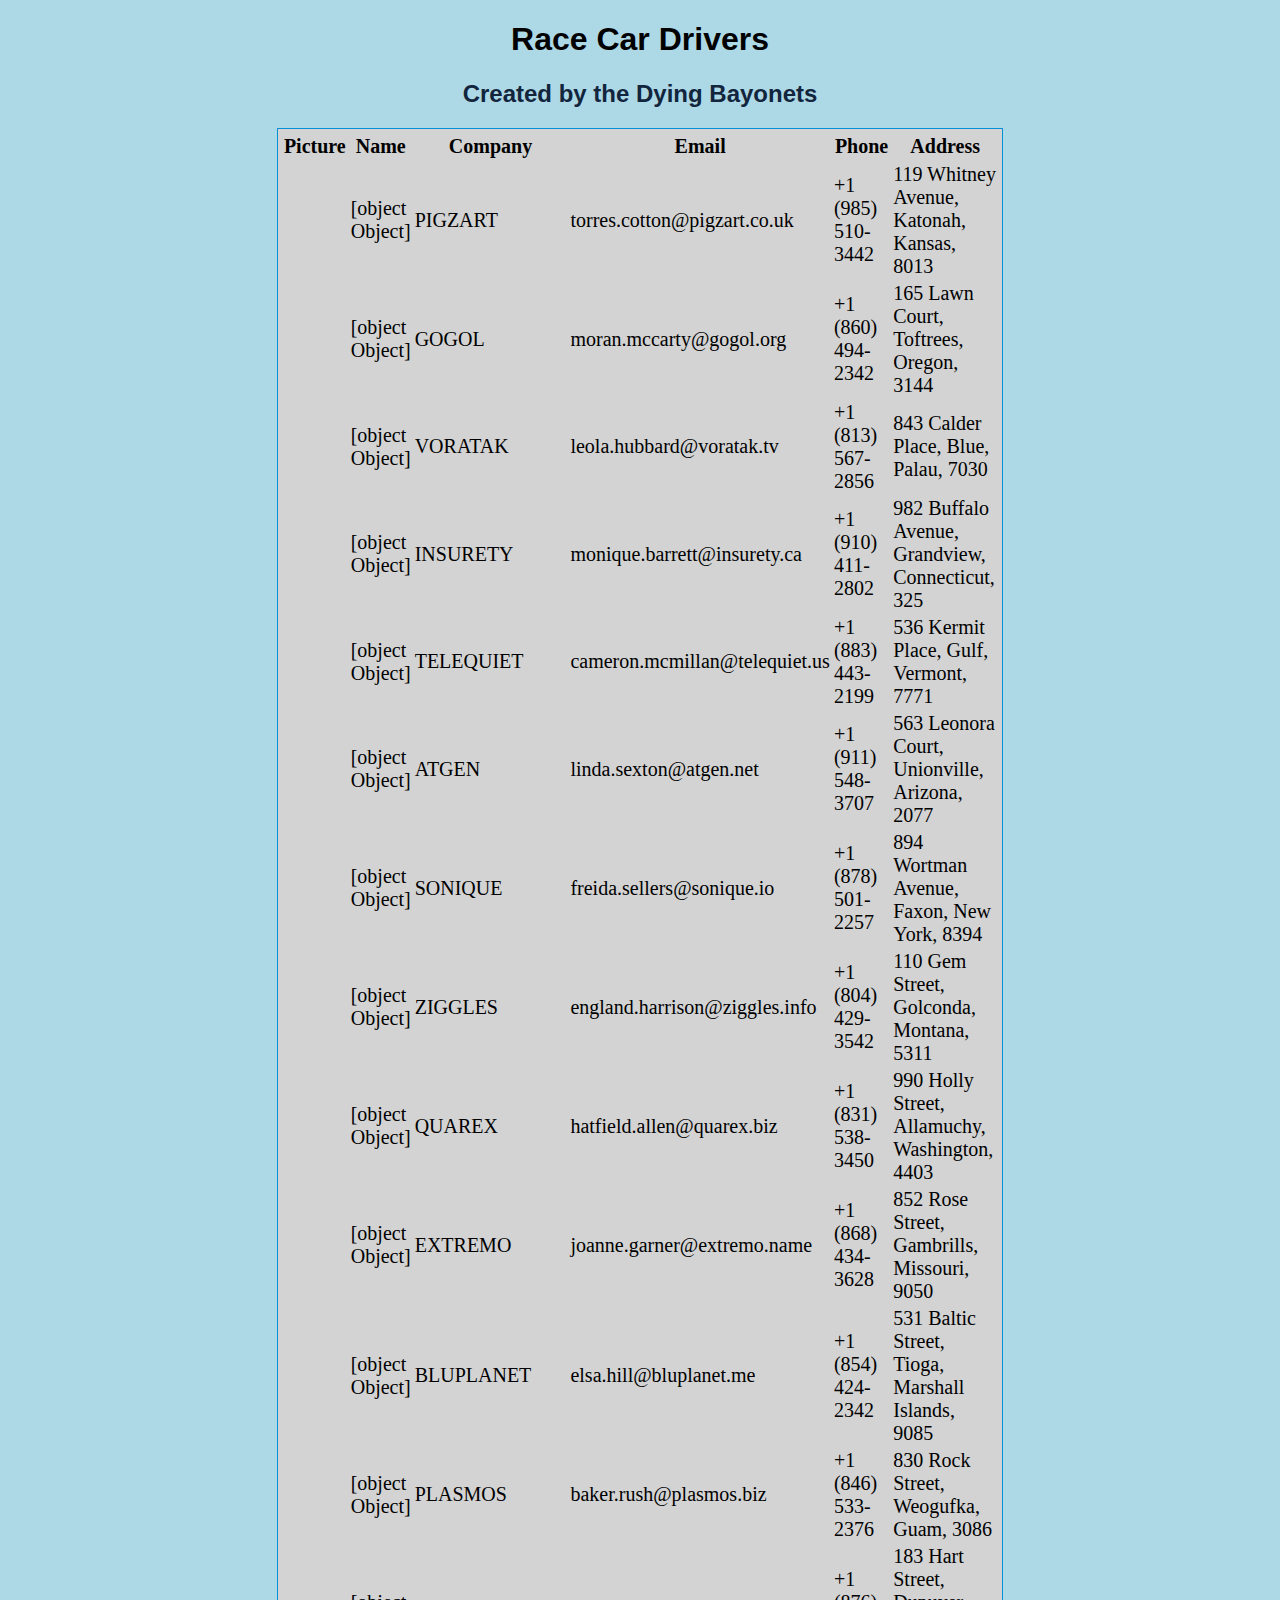
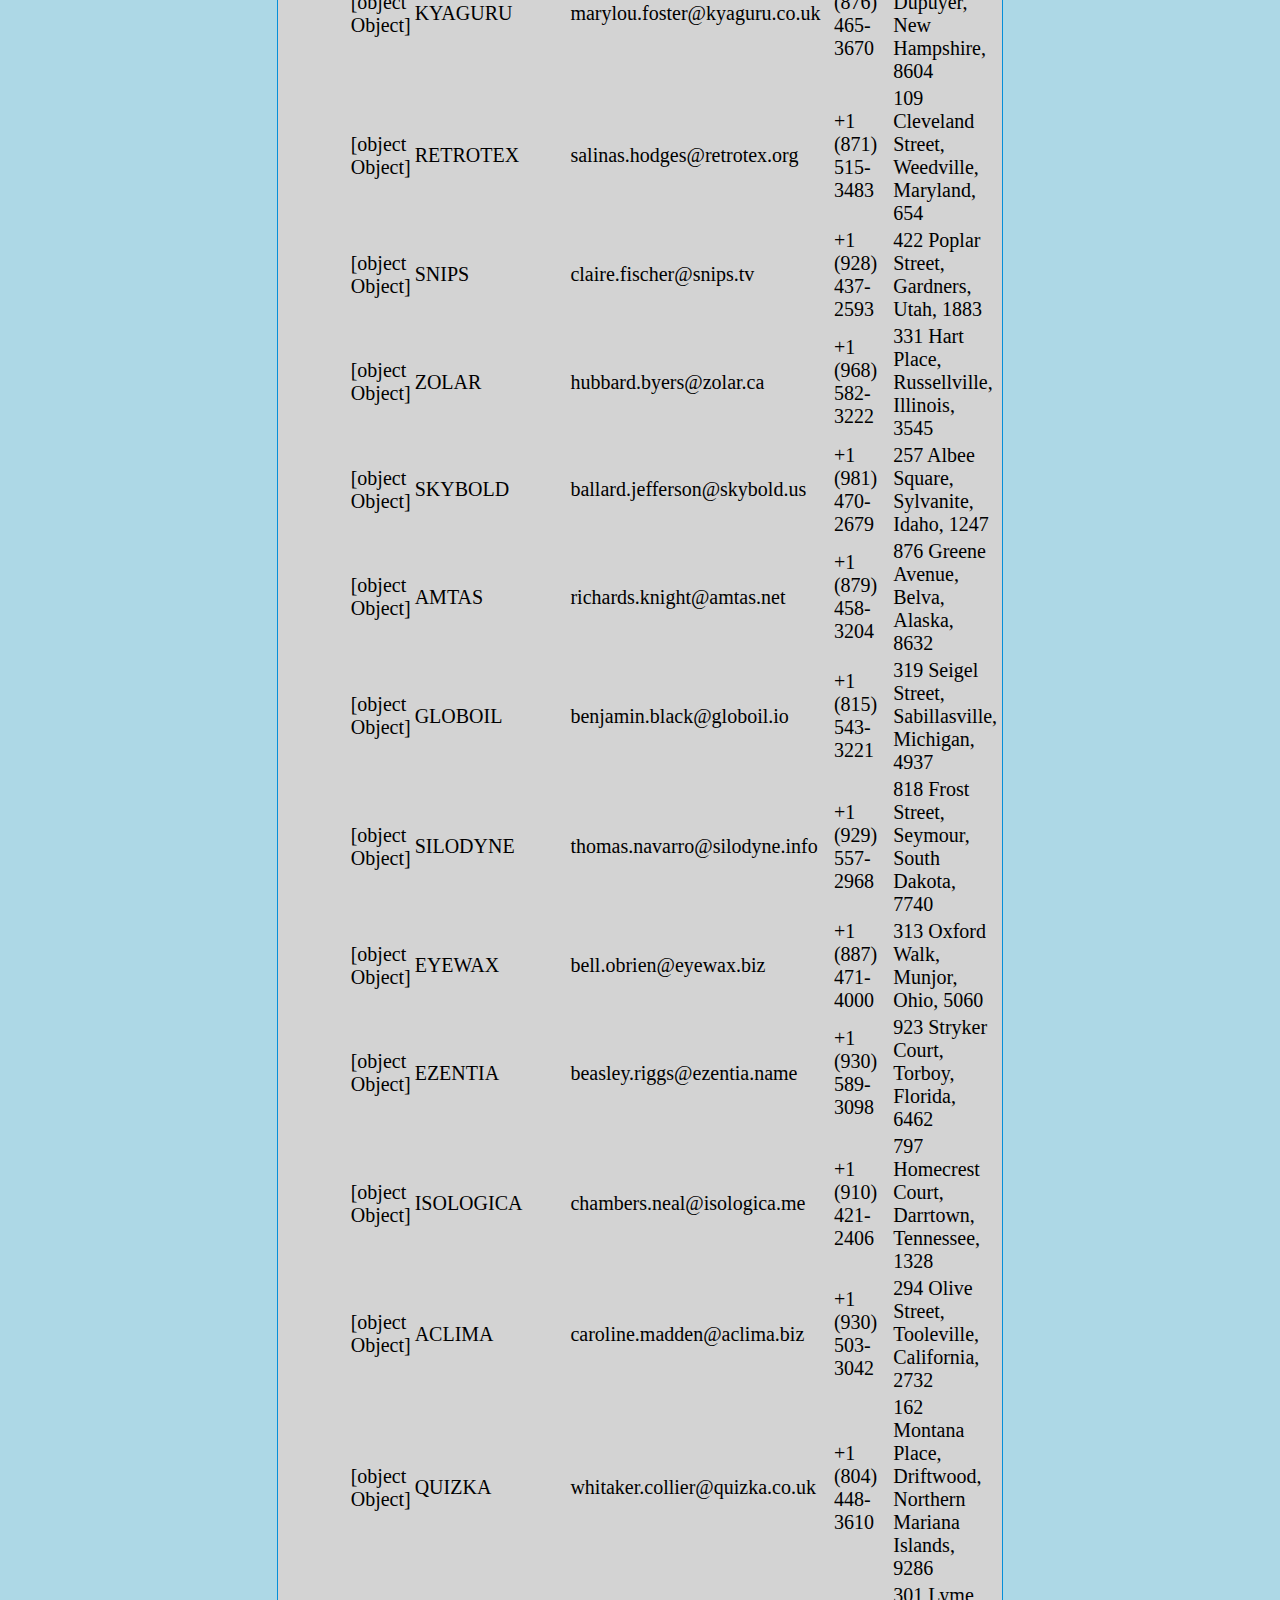
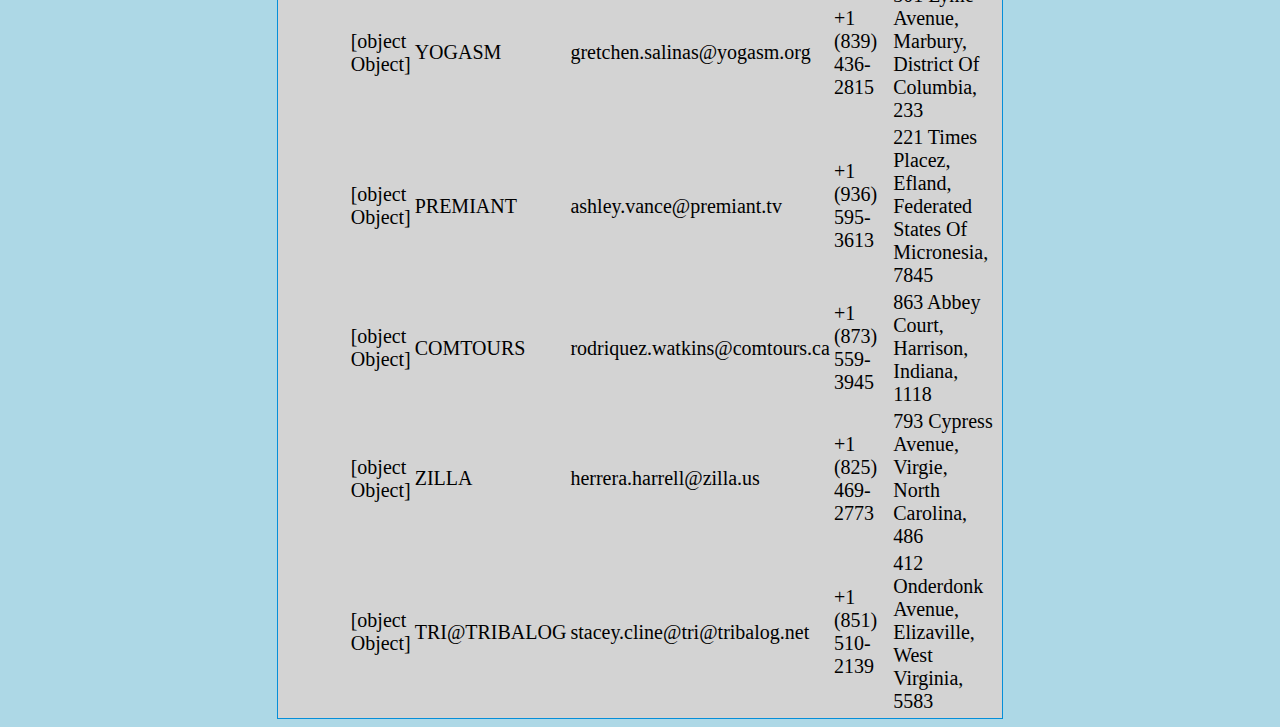
==== index.html @ 4b03d4c8 "Update index.html" ====
<!DOCTYPE html>
<head> 
 <link rel="stylesheet" href="style.css">
 <title>Driver's</title>
 </head>
 <body>
  <div id="hDiv">
    <h1 class="firstHeader">Race Car Drivers</h1>
<h2 class="secondHeader">Created by the Dying Bayonets</h2>
  </div>
    <table id="mainTable">
        <tr>
                <th class="firstH">Picture</th>
                <th class="secondH">Name</th>
                <th class="thirdH">Company</th>
                <th class="fourthH">Email</th>
                <th class="fifthH">Phone</th>
                <th class="sixthH">Address</th>   
        </tr>
    </table>
    <script src="main.js"></script>
 </body>
---- style.css ----
/* put CSS elements here*/
.firstHeader{
    text-emphasis-color: #640d14;
    font-family: 'Roboto', sans-serif;
    text-align: center;

}

.secondHeader{
    font-family: 'Roboto', sans-serif;
    color: #12253d;
    text-align: center;
}

#mainTable{
    width:30%;
    margin:auto;
    border:1px solid #058ed9;
    font-size:20px;
    padding: 2px;
    font-family: 'Oswald, sans-serif';
    background-color: lightgrey;
  
}

body{
    background-color: lightblue;
}

.firstH,.secondH,.thirdH,.fourthH,.fifthH,.sixthH{
border: 5px;
margin: auto;
padding: 2px;
}
#hDiv{
   margin:auto;
}
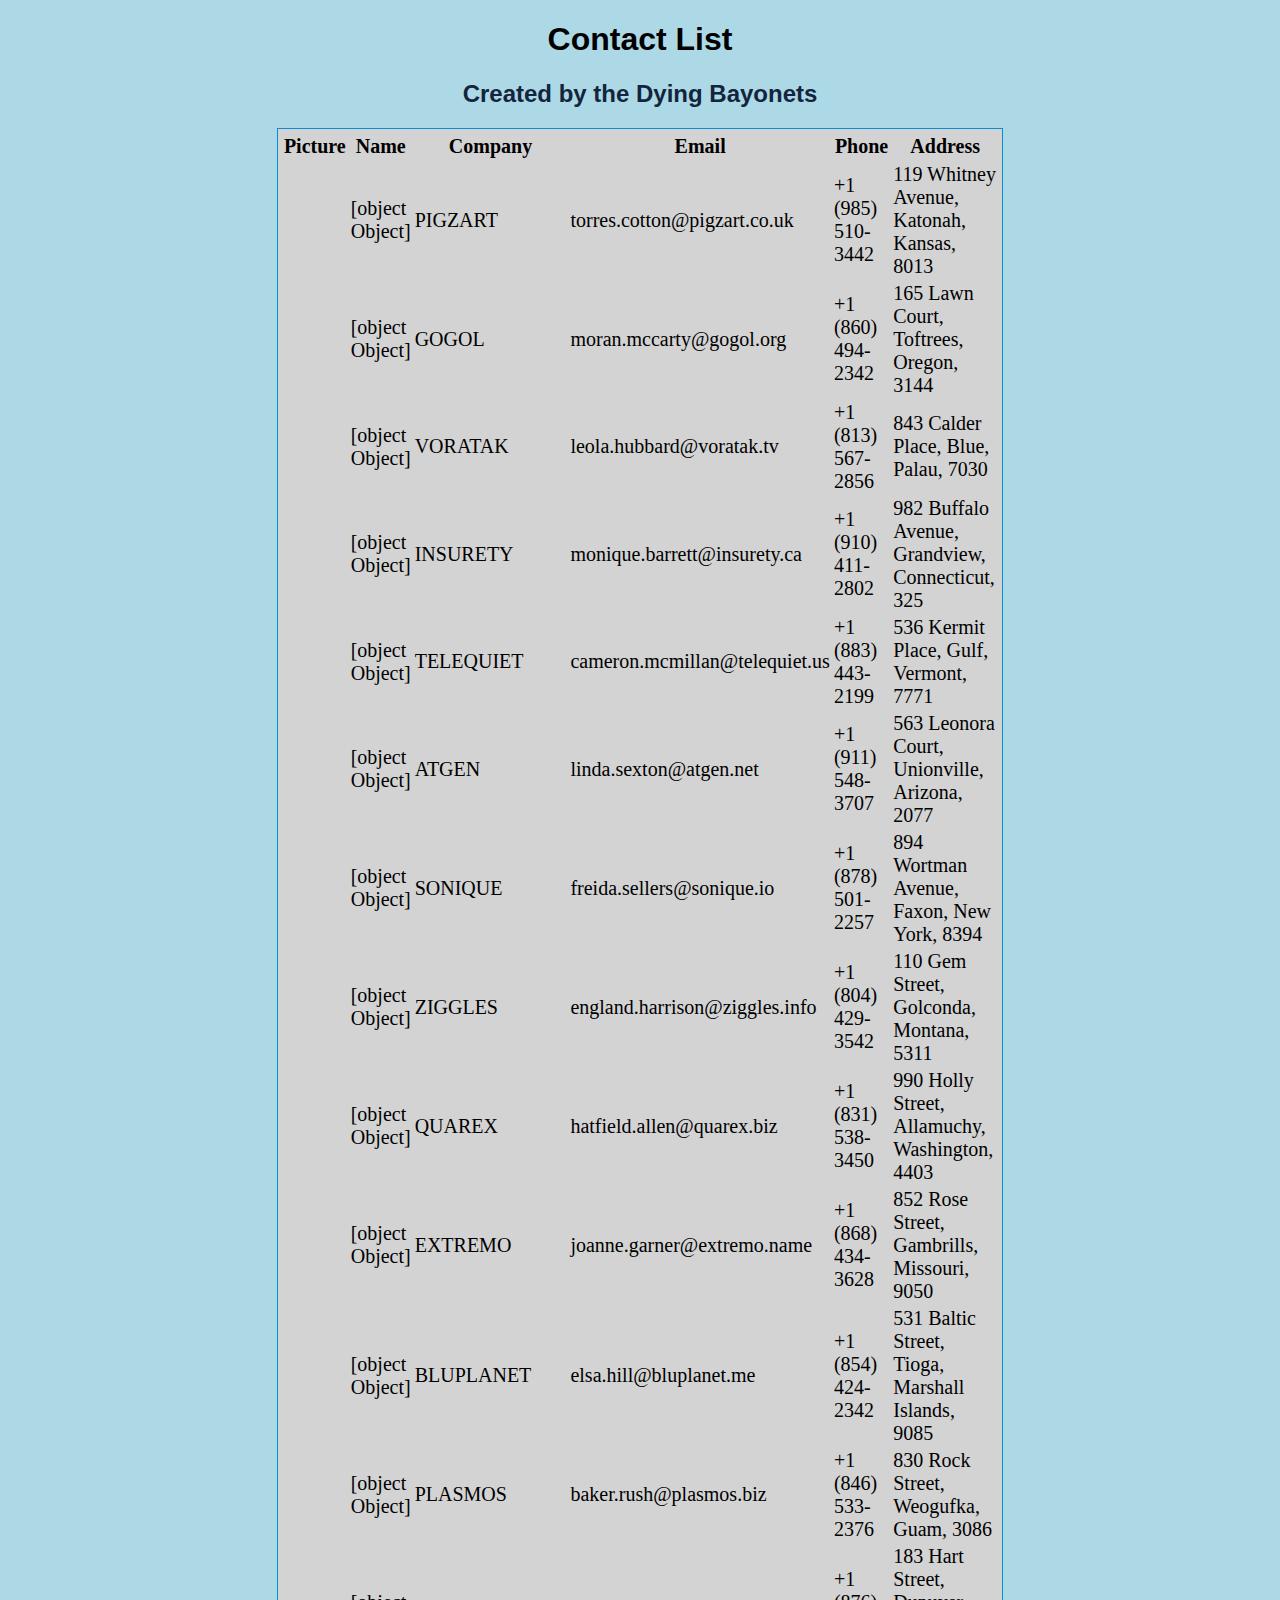
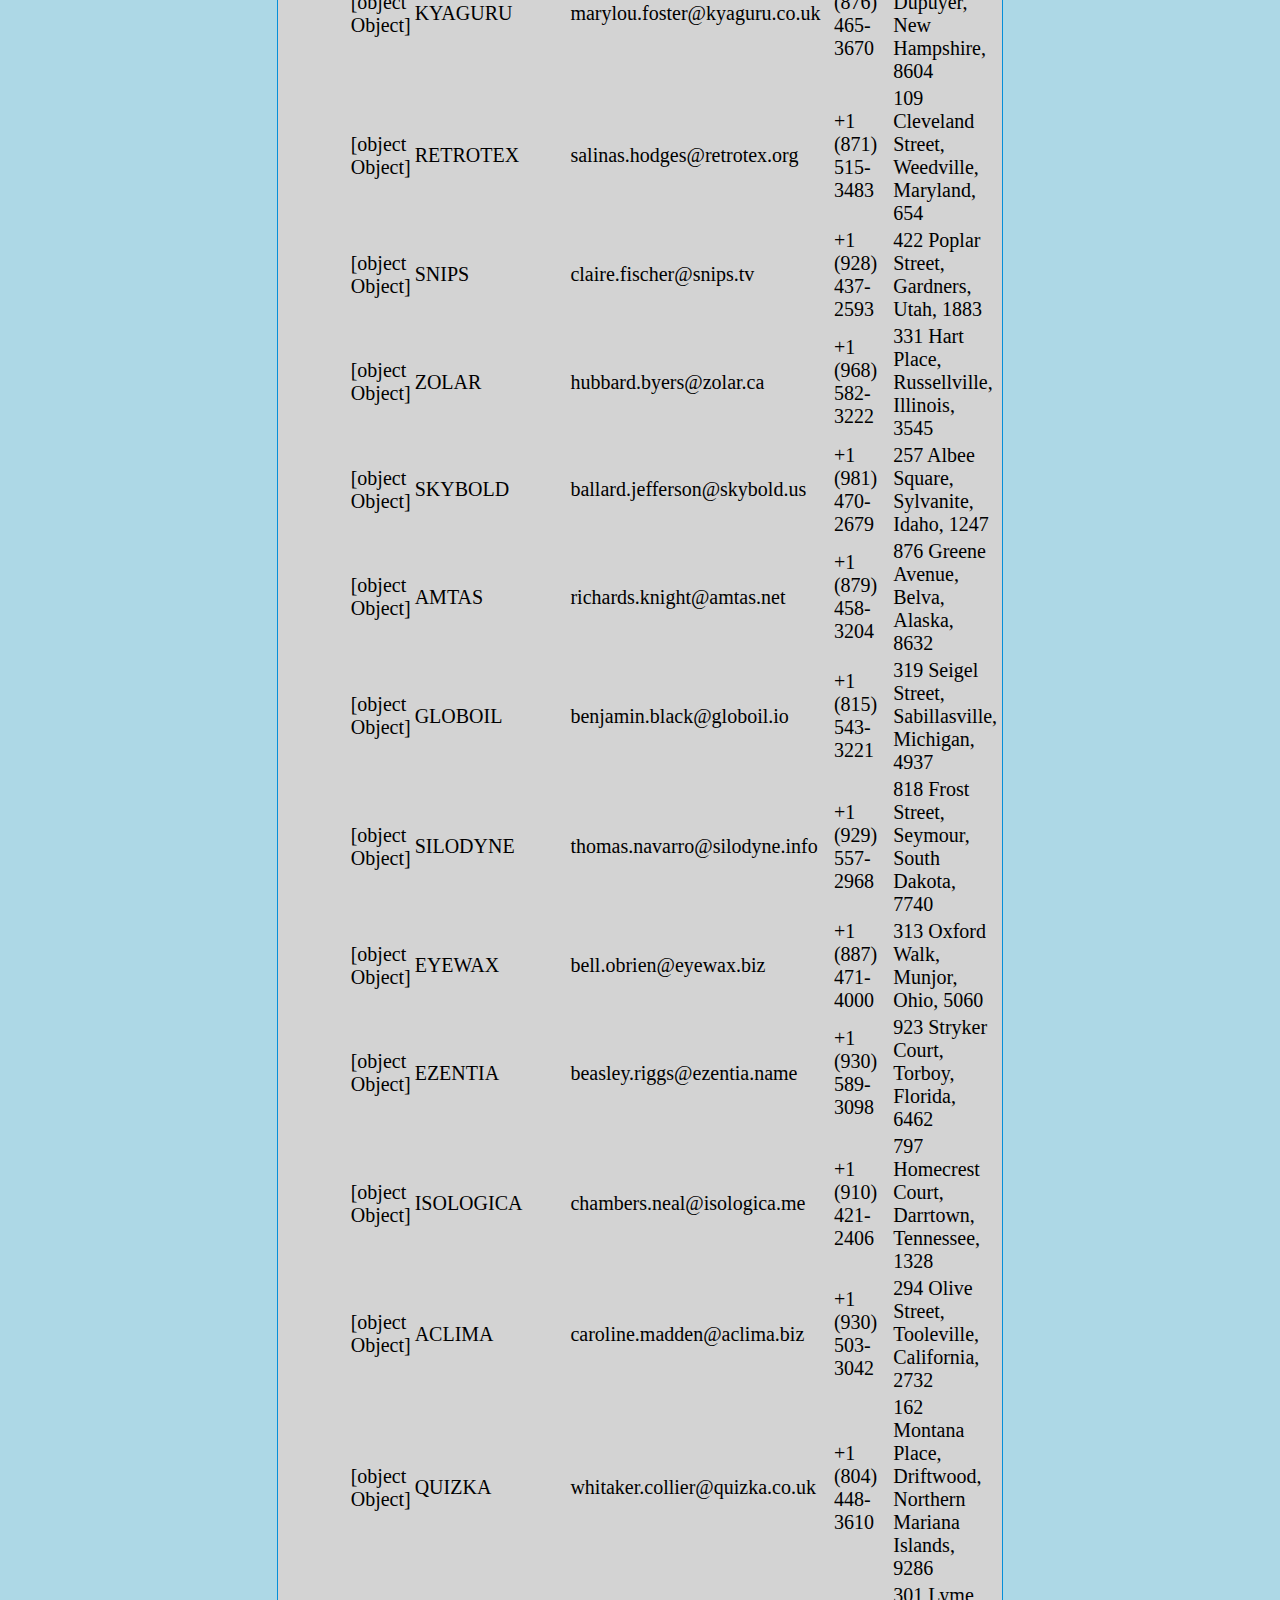
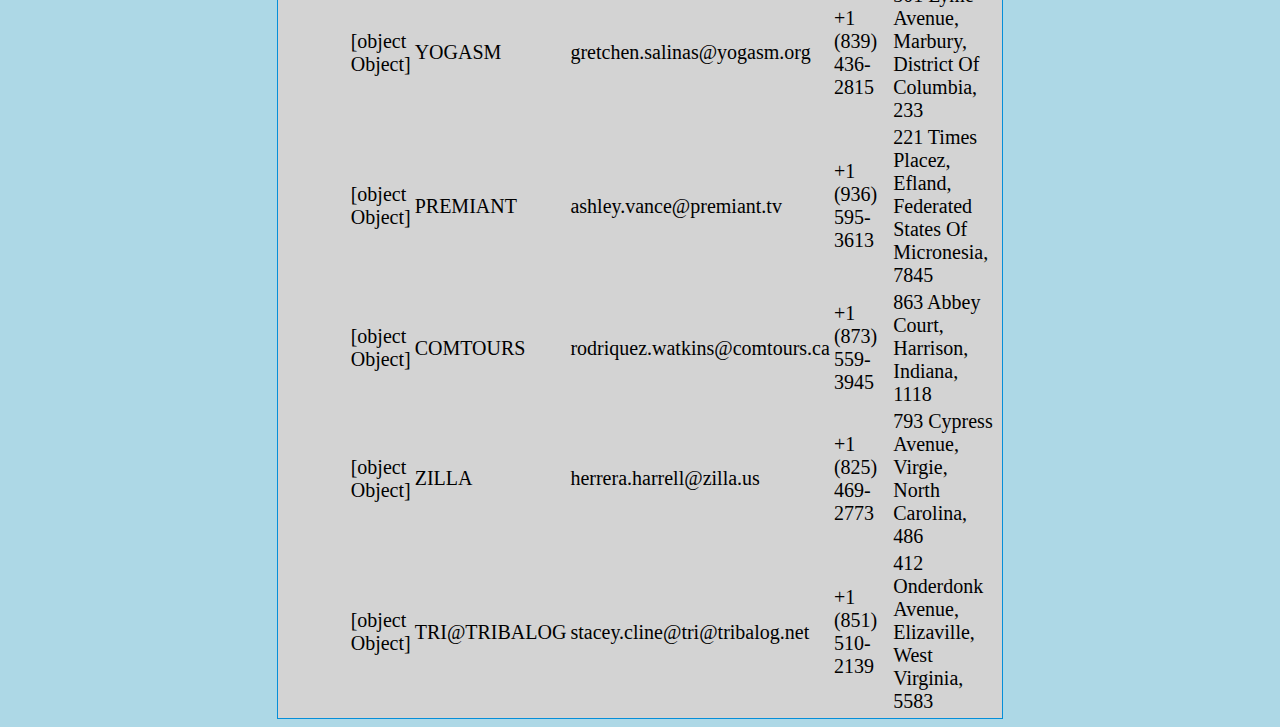
==== commit 29ded022: "Update index.html" ====
--- a/index.html
+++ b/index.html
@@ -1,11 +1,11 @@
 <!DOCTYPE html>
 <head> 
  <link rel="stylesheet" href="style.css">
- <title>Driver's</title>
+ <title>Drivers</title>
  </head>
  <body>
   <div id="hDiv">
-    <h1 class="firstHeader">Race Car Drivers</h1>
+    <h1 class="firstHeader">Contact List</h1>
 <h2 class="secondHeader">Created by the Dying Bayonets</h2>
   </div>
     <table id="mainTable">
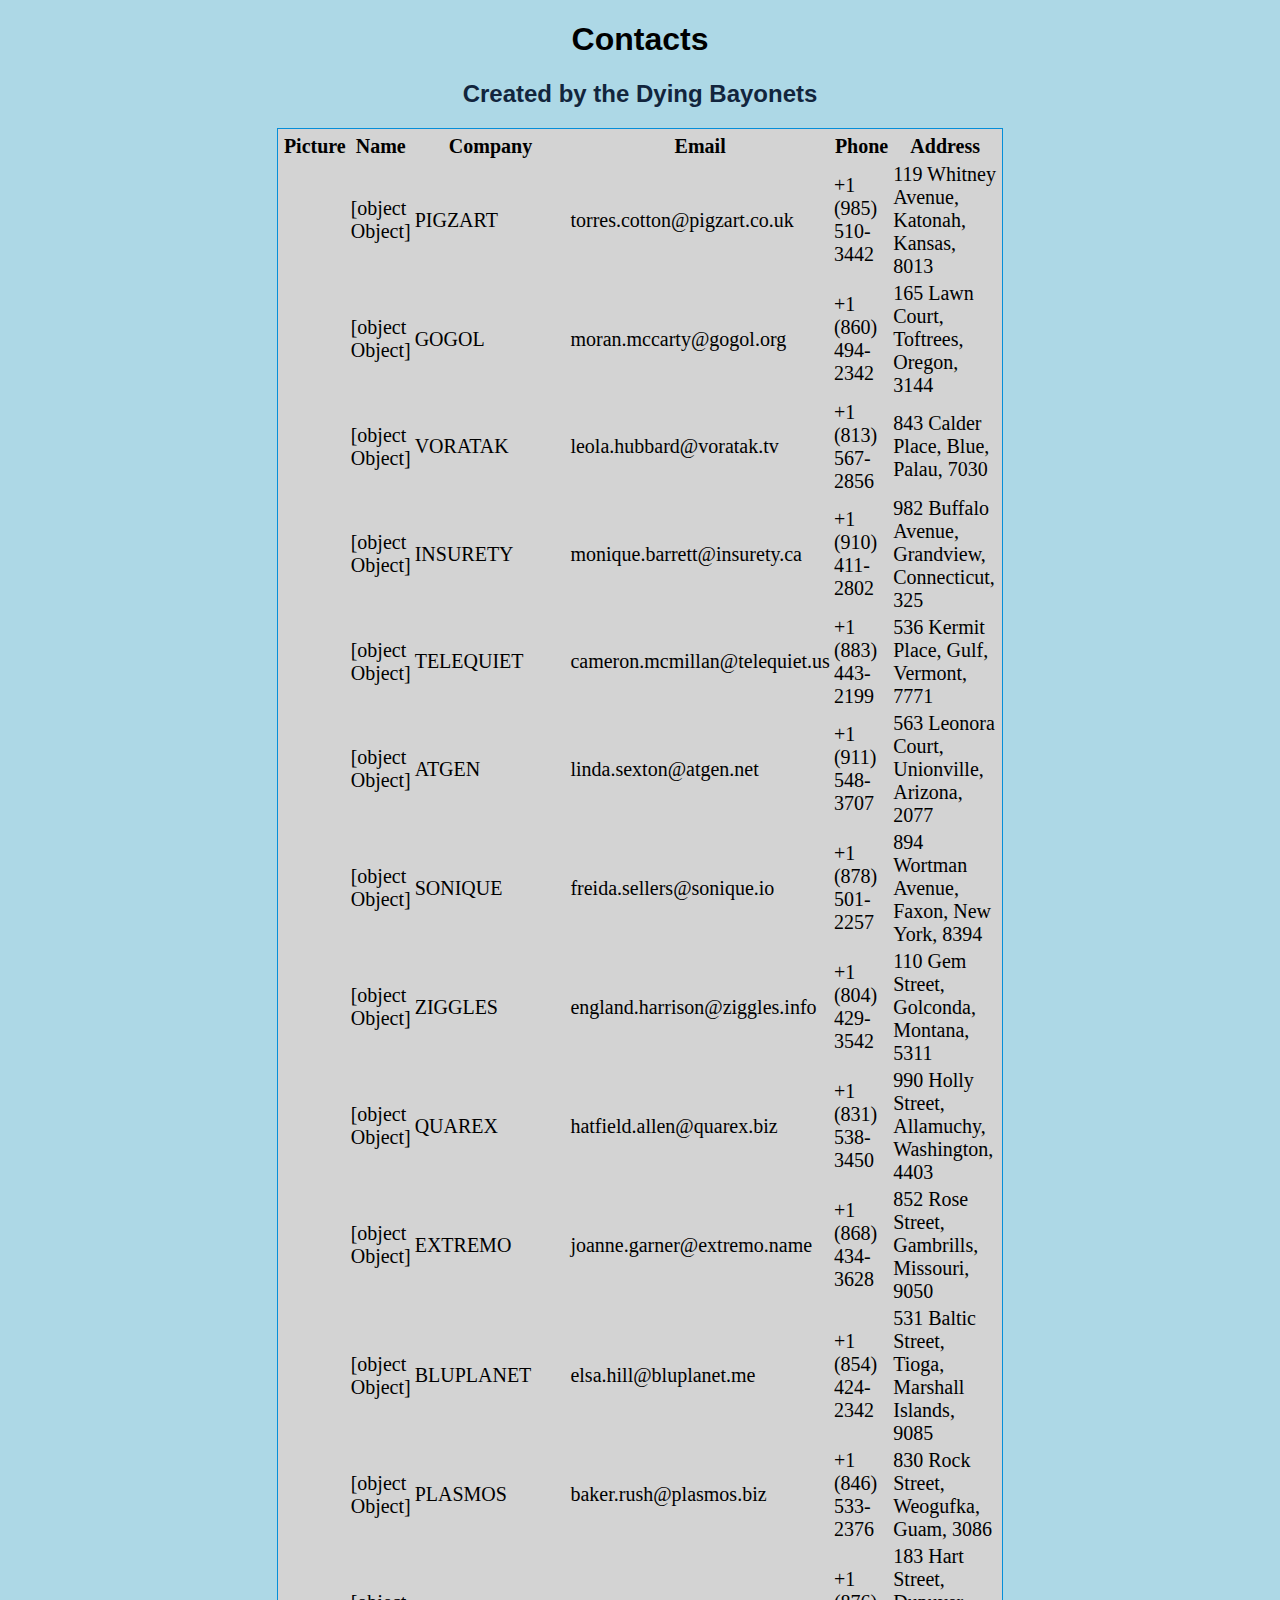
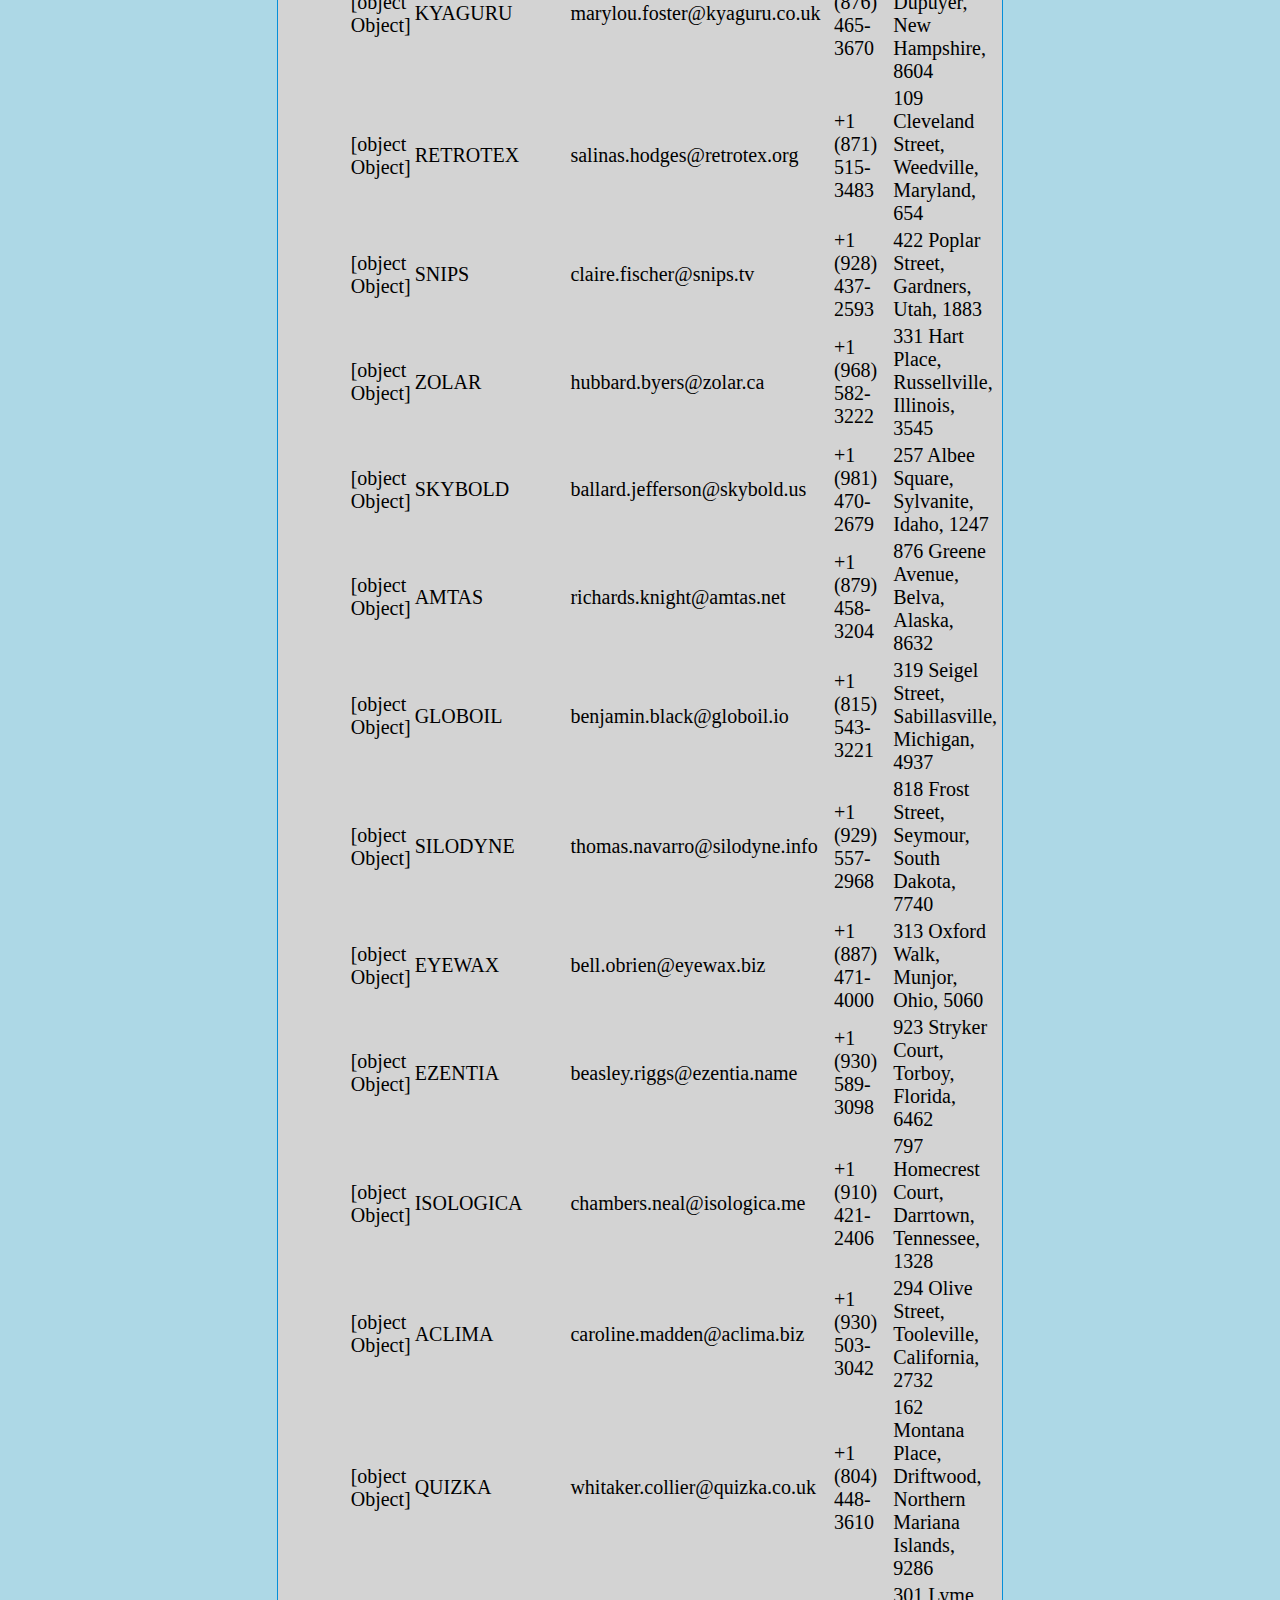
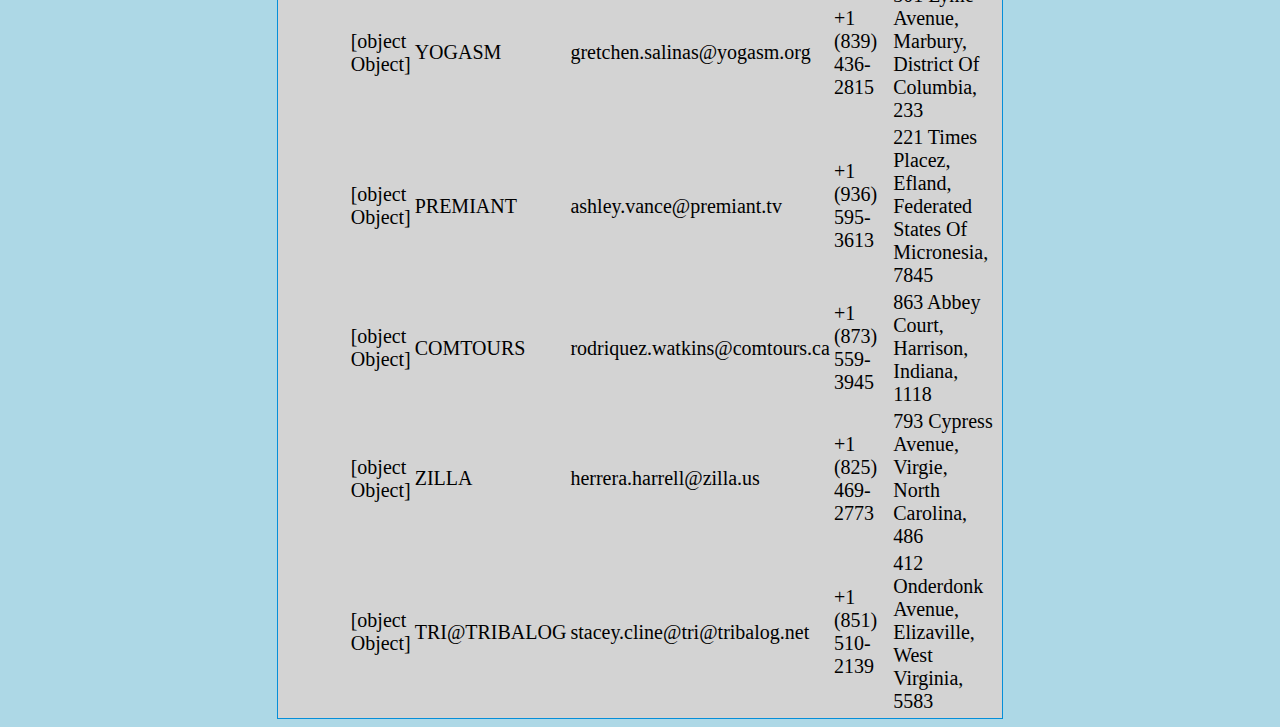
==== commit 8494a05c: "Update index.html" ====
--- a/index.html
+++ b/index.html
@@ -5,7 +5,7 @@
  </head>
  <body>
   <div id="hDiv">
-    <h1 class="firstHeader">Contact List</h1>
+    <h1 class="firstHeader">Contacts</h1>
 <h2 class="secondHeader">Created by the Dying Bayonets</h2>
   </div>
     <table id="mainTable">
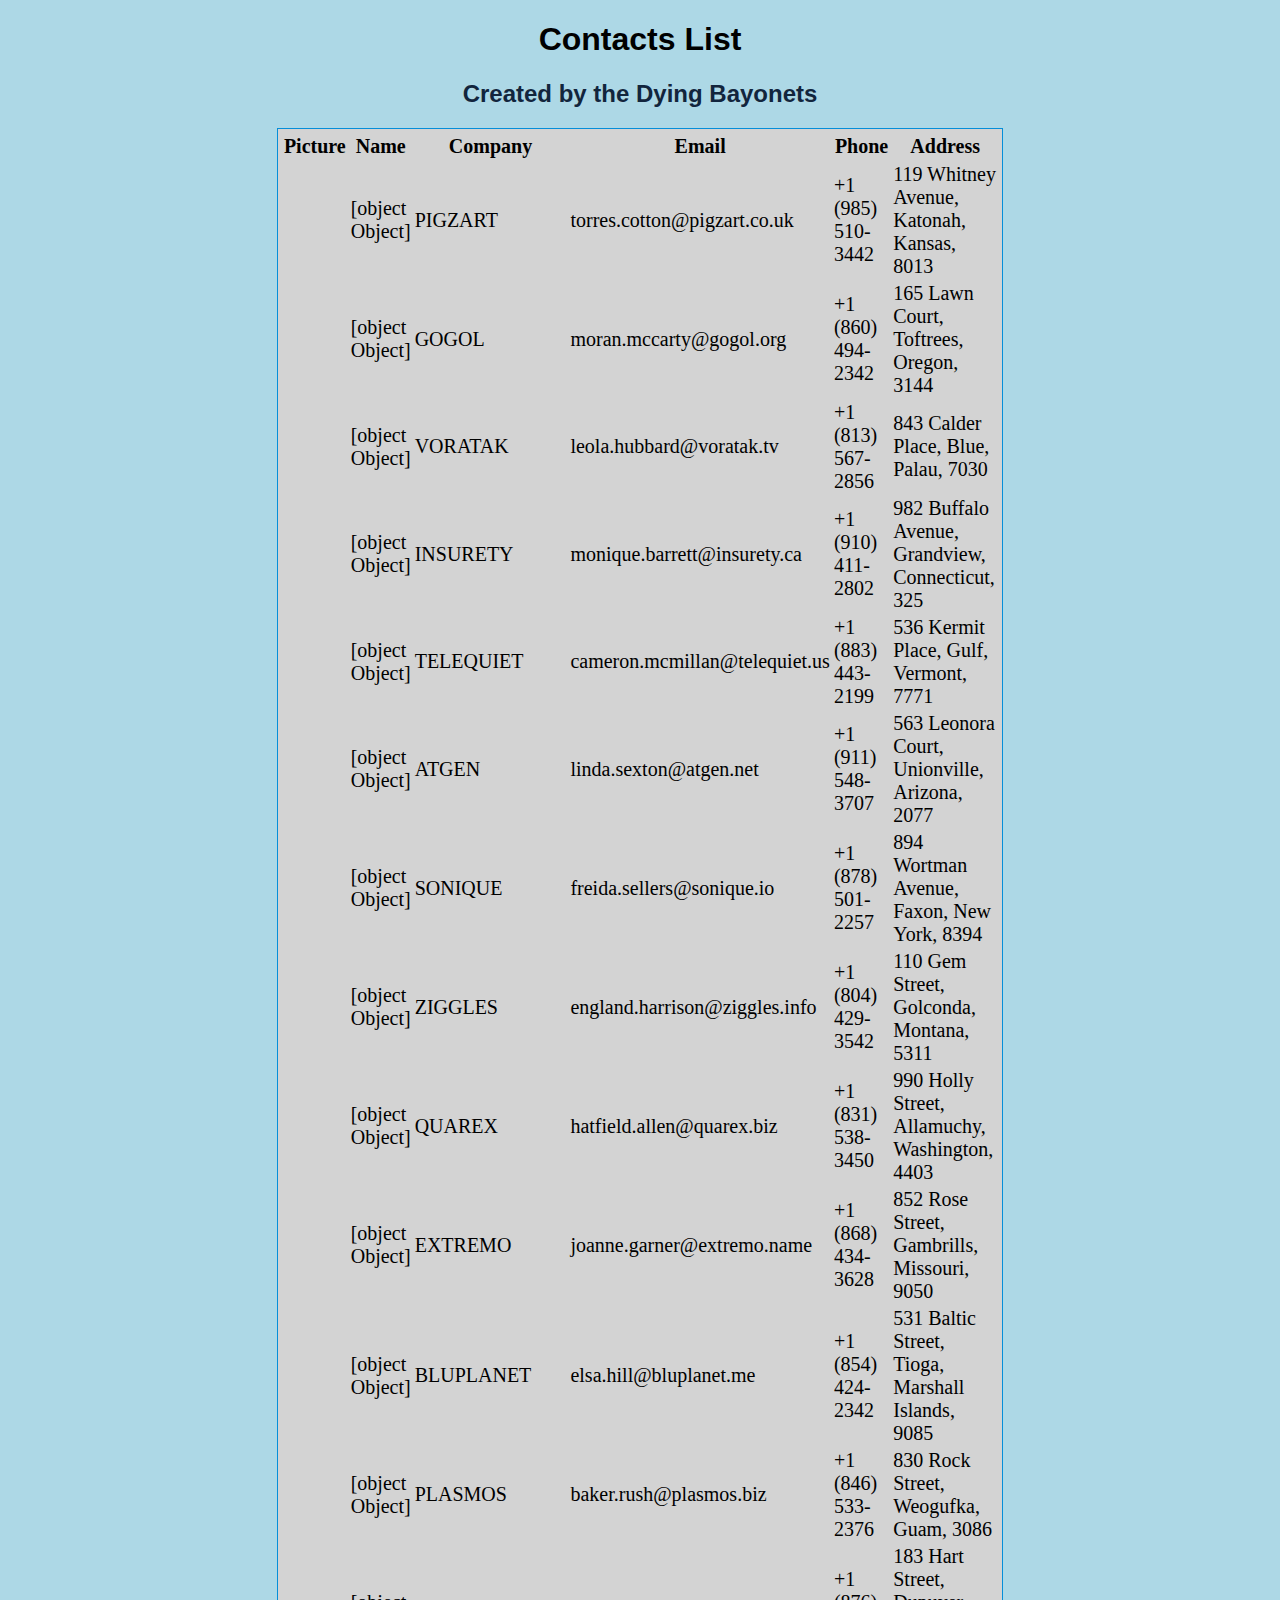
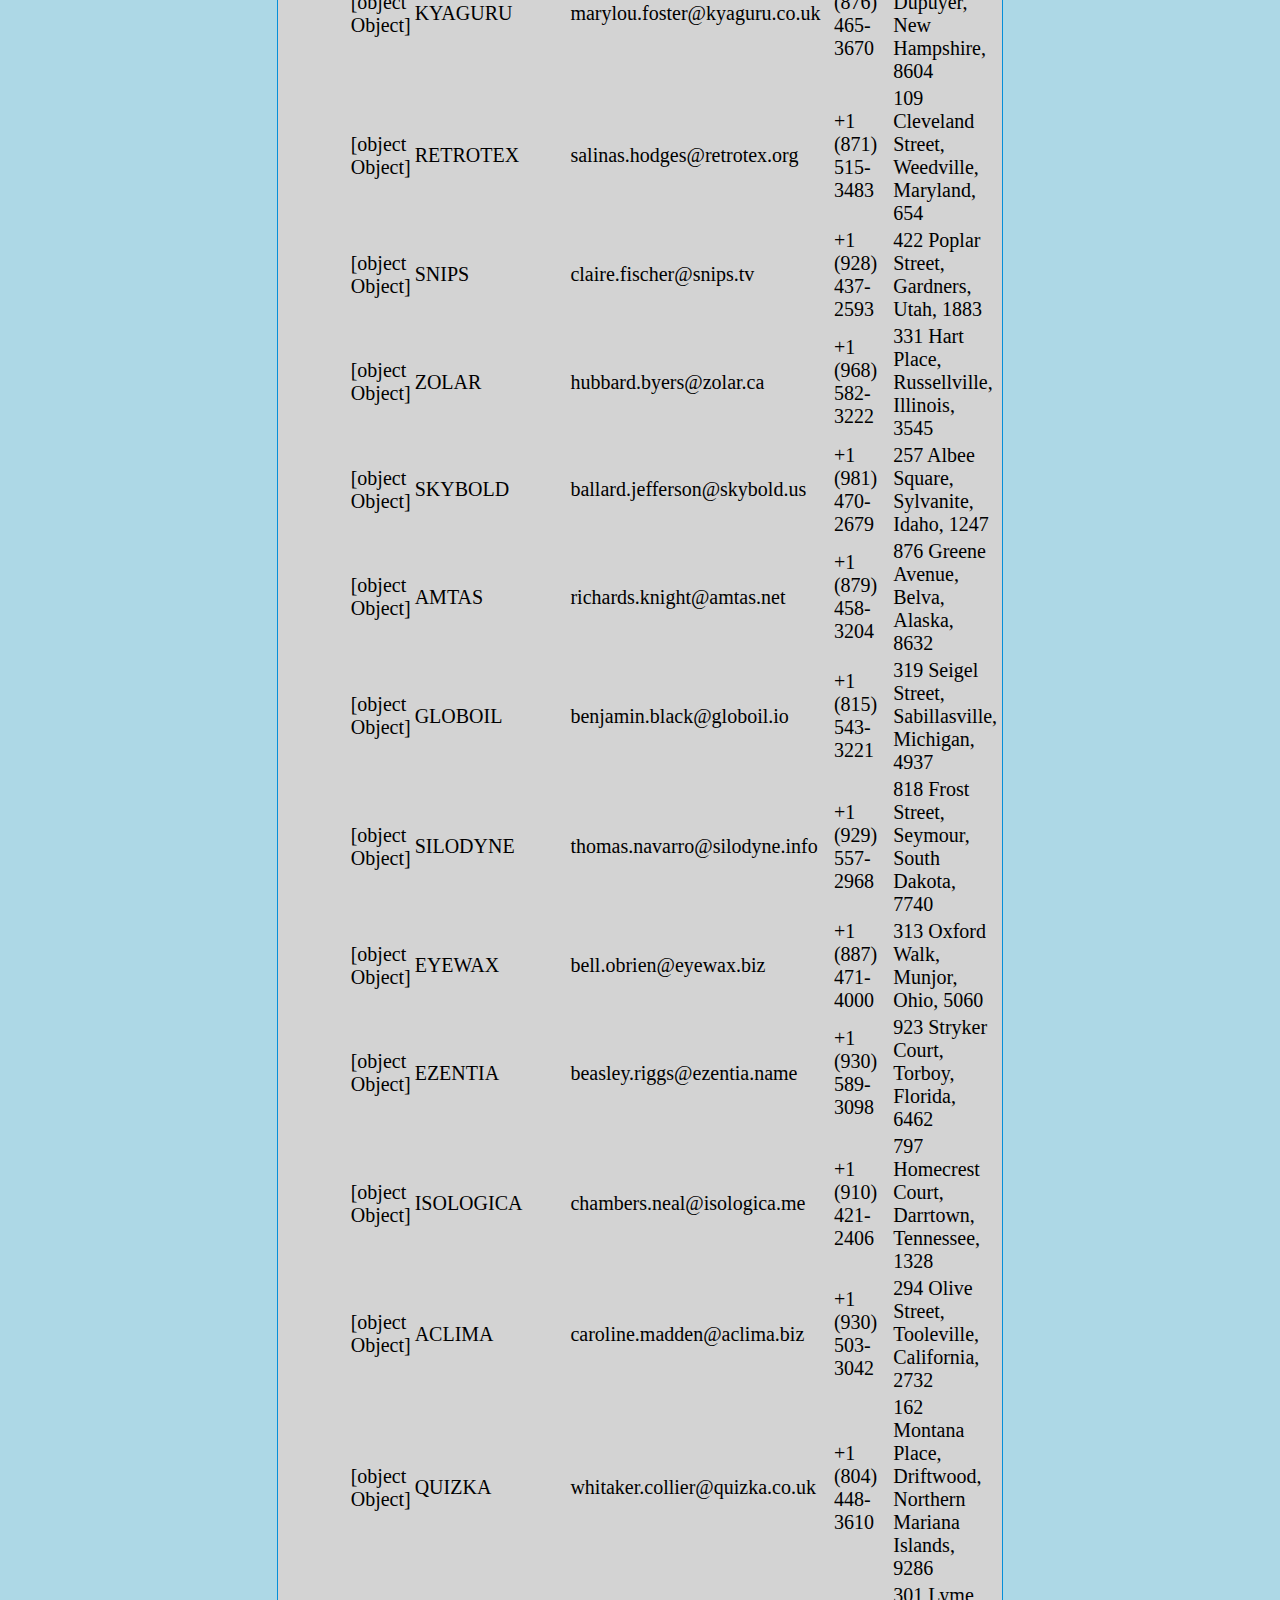
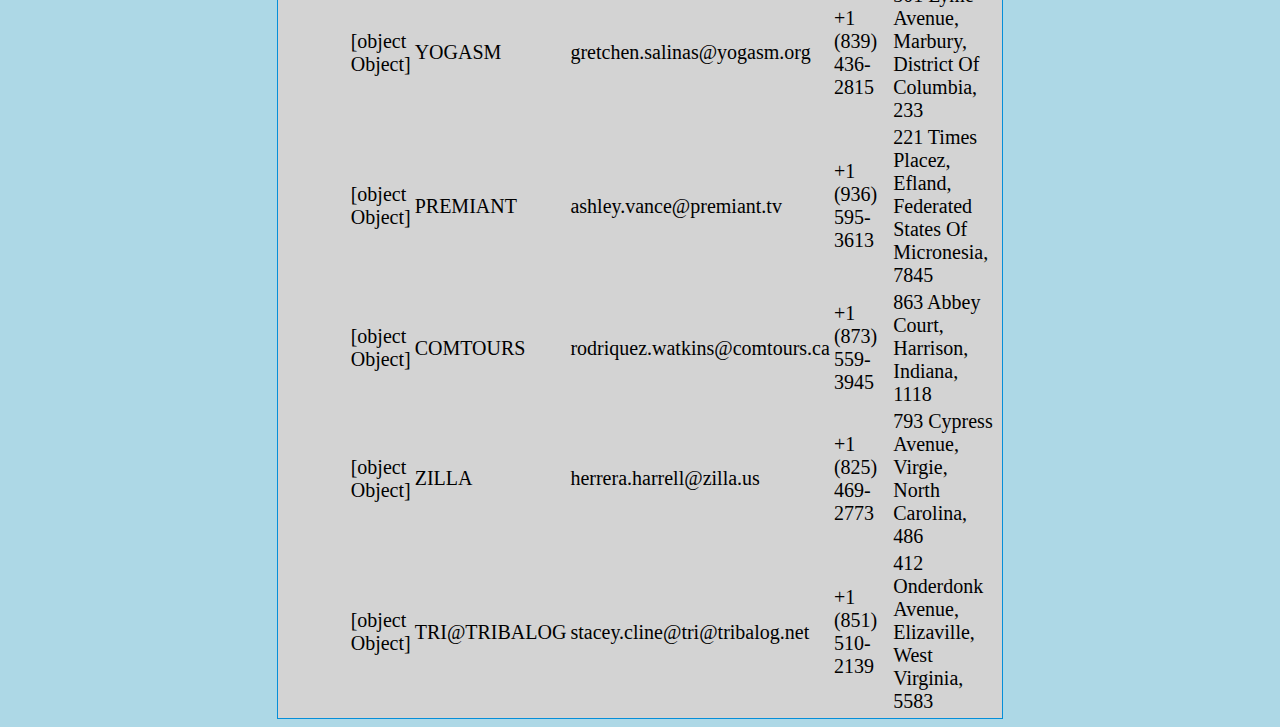
==== commit ff745db3: "Update index.html" ====
--- a/index.html
+++ b/index.html
@@ -1,11 +1,11 @@
 <!DOCTYPE html>
 <head> 
  <link rel="stylesheet" href="style.css">
- <title>Drivers</title>
+ <title>Contacts</title>
  </head>
  <body>
   <div id="hDiv">
-    <h1 class="firstHeader">Contacts</h1>
+    <h1 class="firstHeader">Contacts List</h1>
 <h2 class="secondHeader">Created by the Dying Bayonets</h2>
   </div>
     <table id="mainTable">
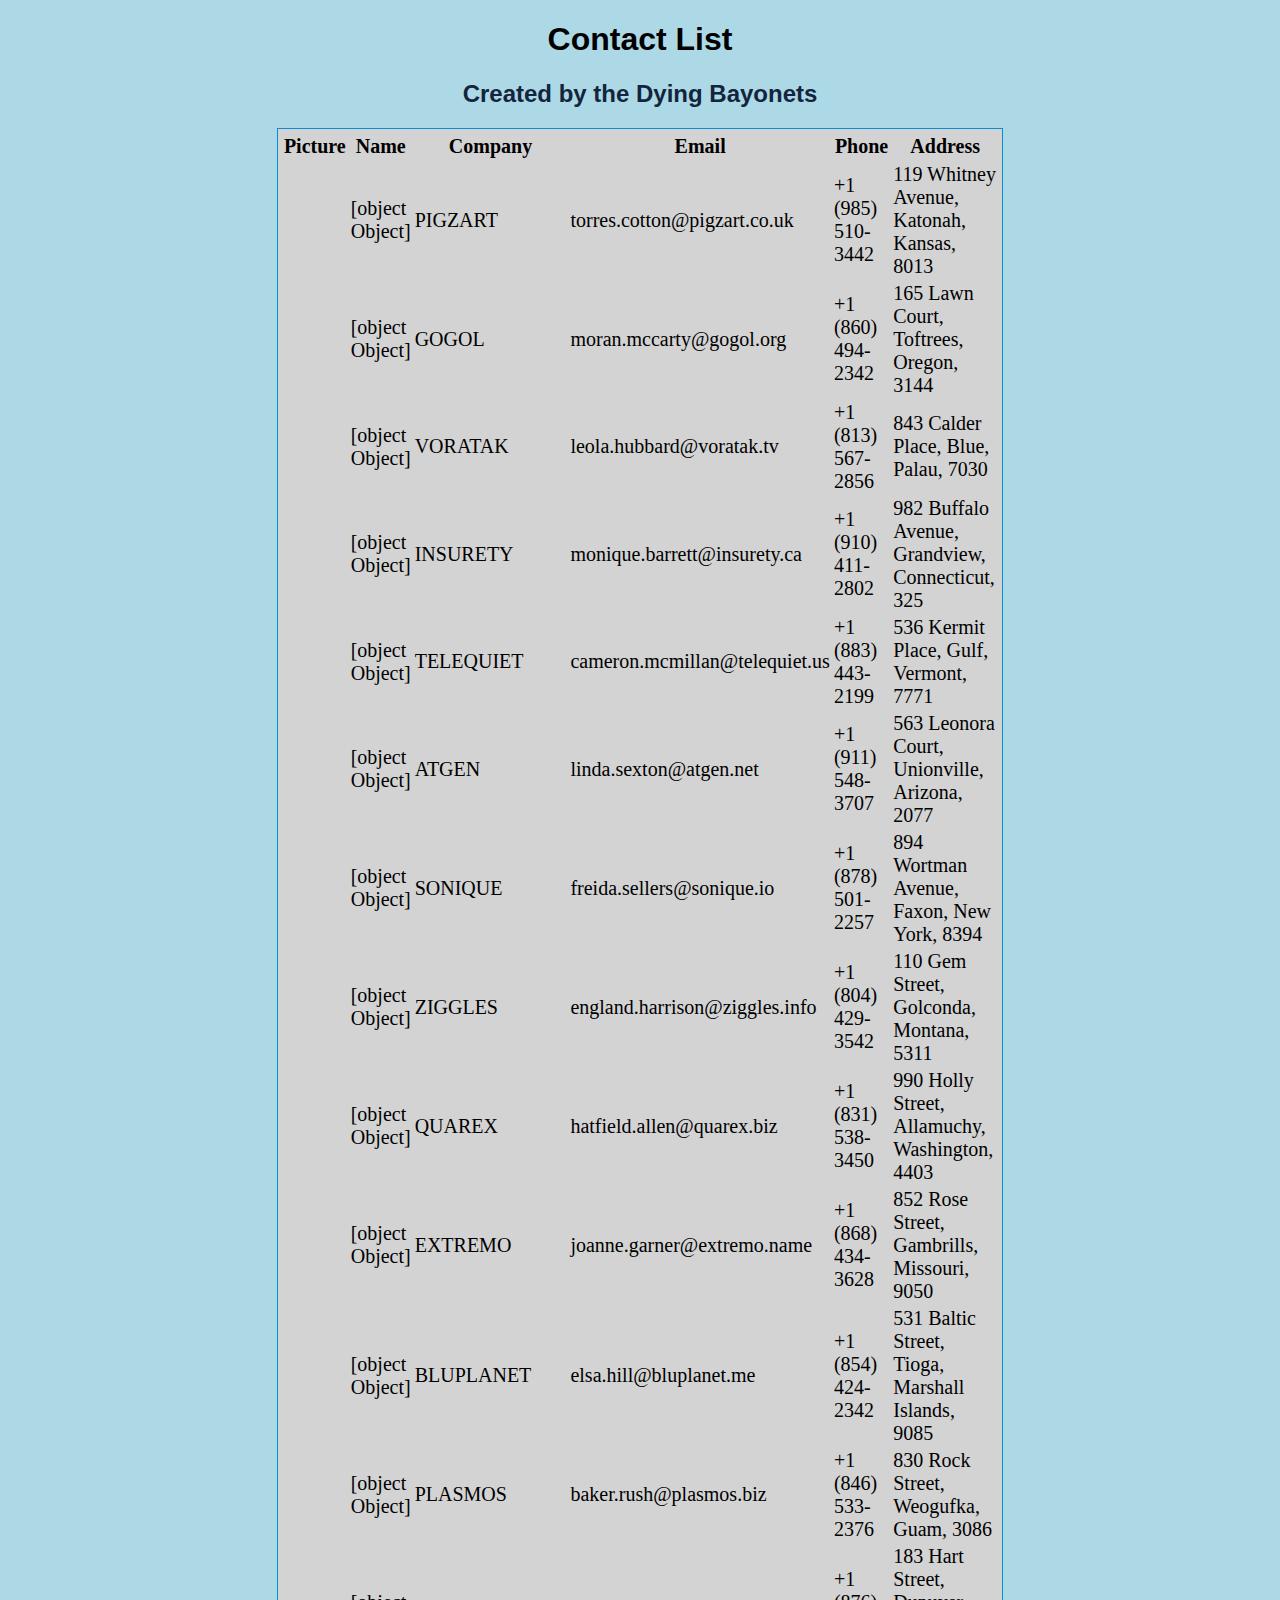
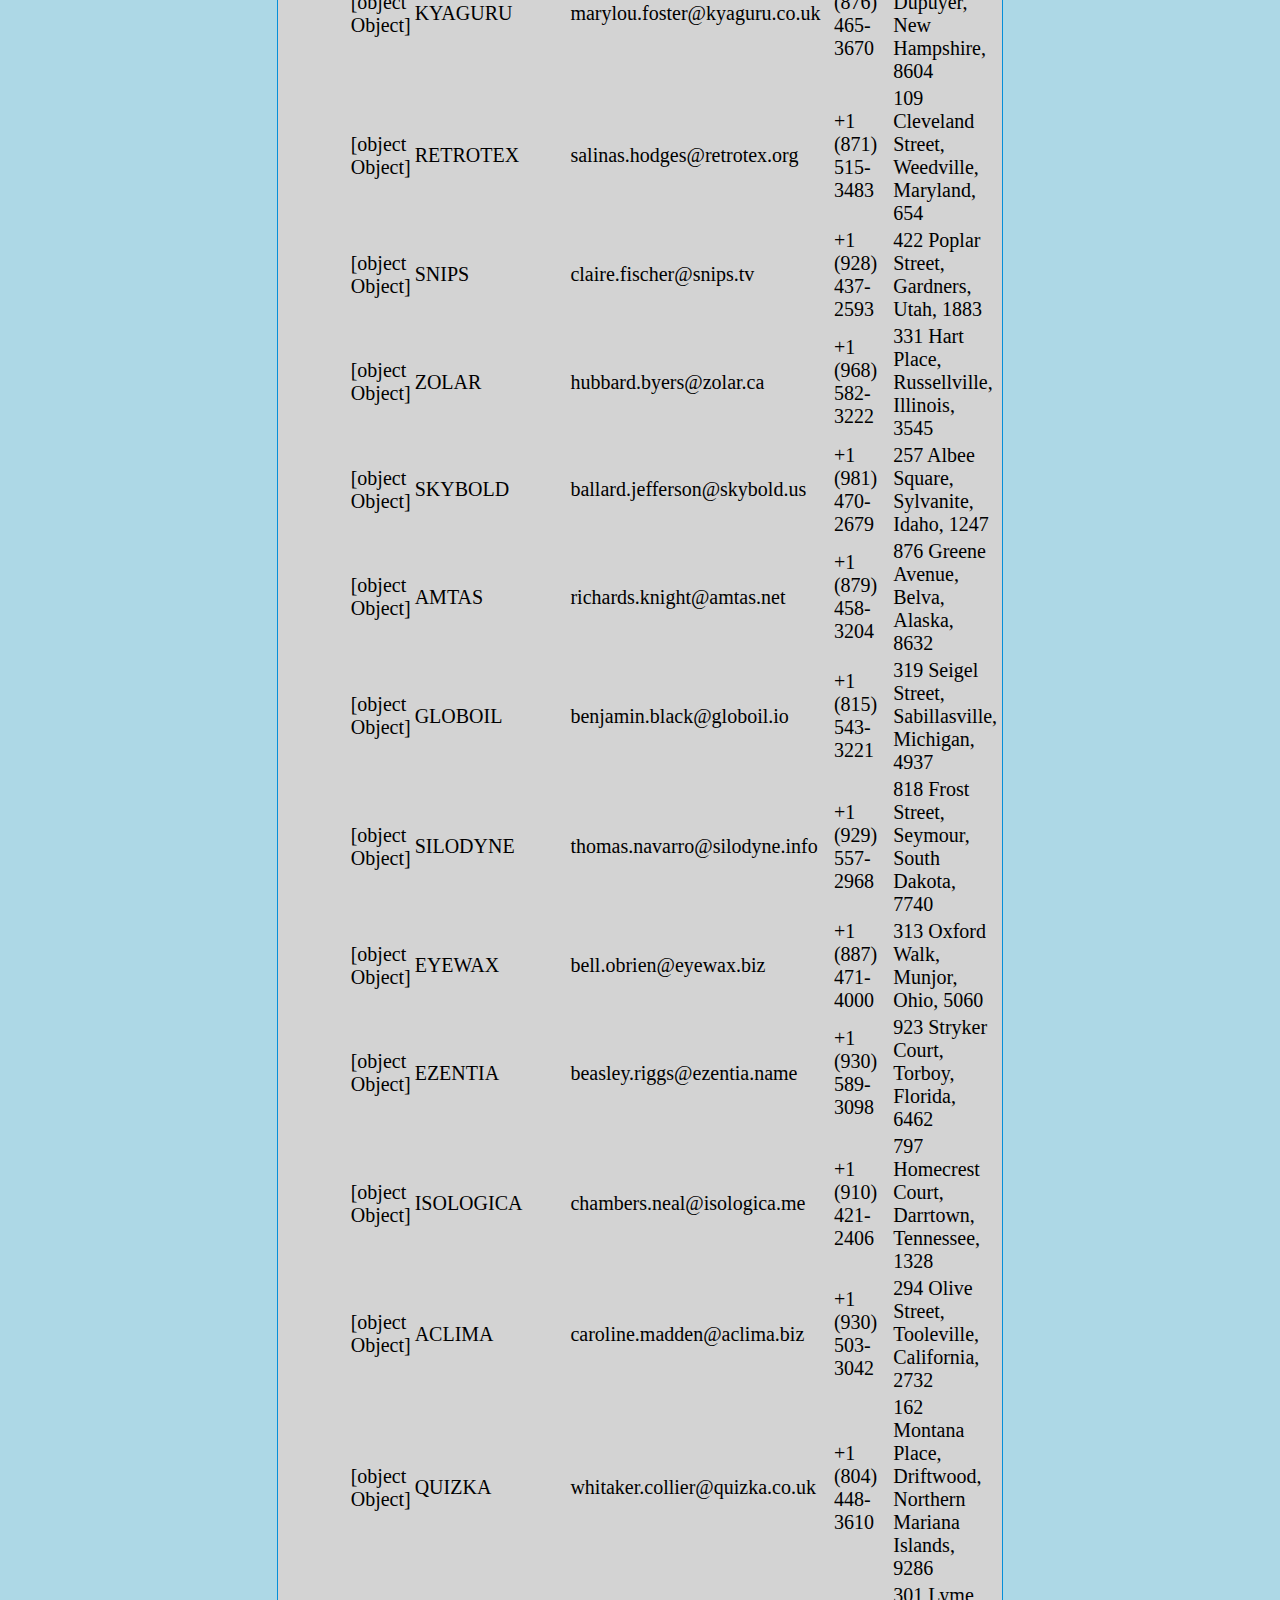
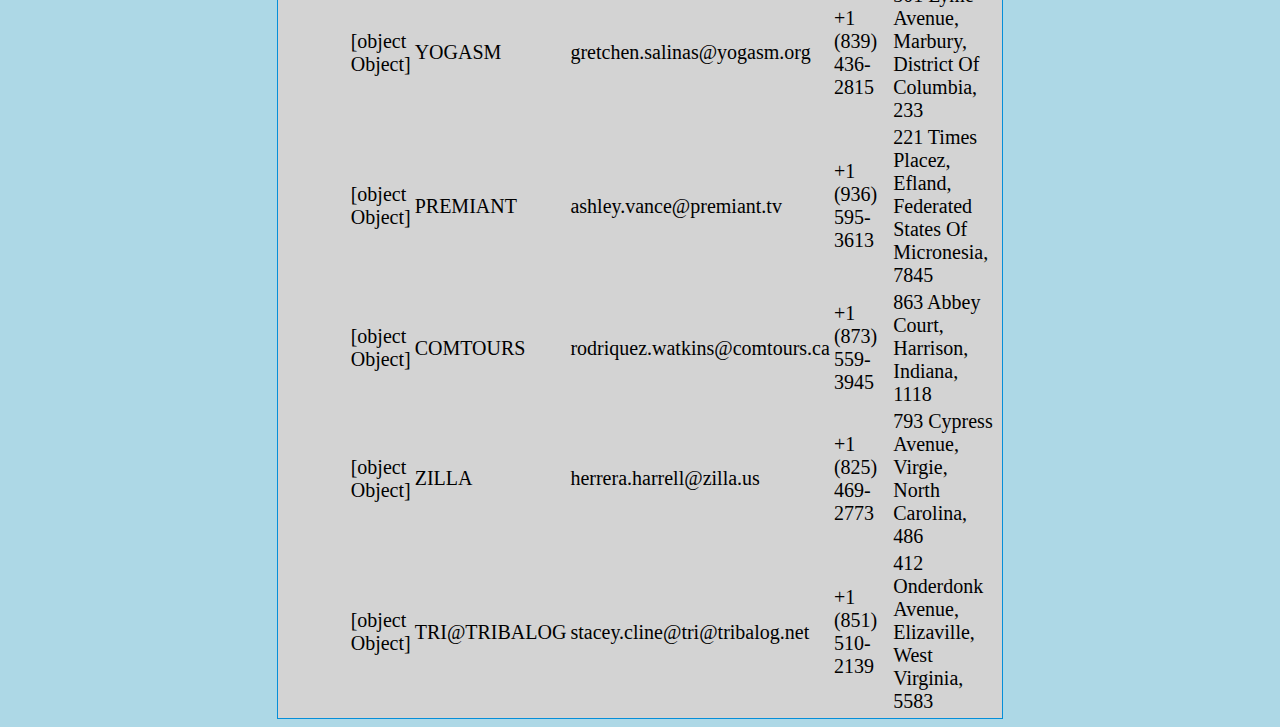
==== commit b1ab7020: "Update index.html" ====
--- a/index.html
+++ b/index.html
@@ -5,7 +5,7 @@
  </head>
  <body>
   <div id="hDiv">
-    <h1 class="firstHeader">Contacts List</h1>
+    <h1 class="firstHeader">Contact List</h1>
 <h2 class="secondHeader">Created by the Dying Bayonets</h2>
   </div>
     <table id="mainTable">
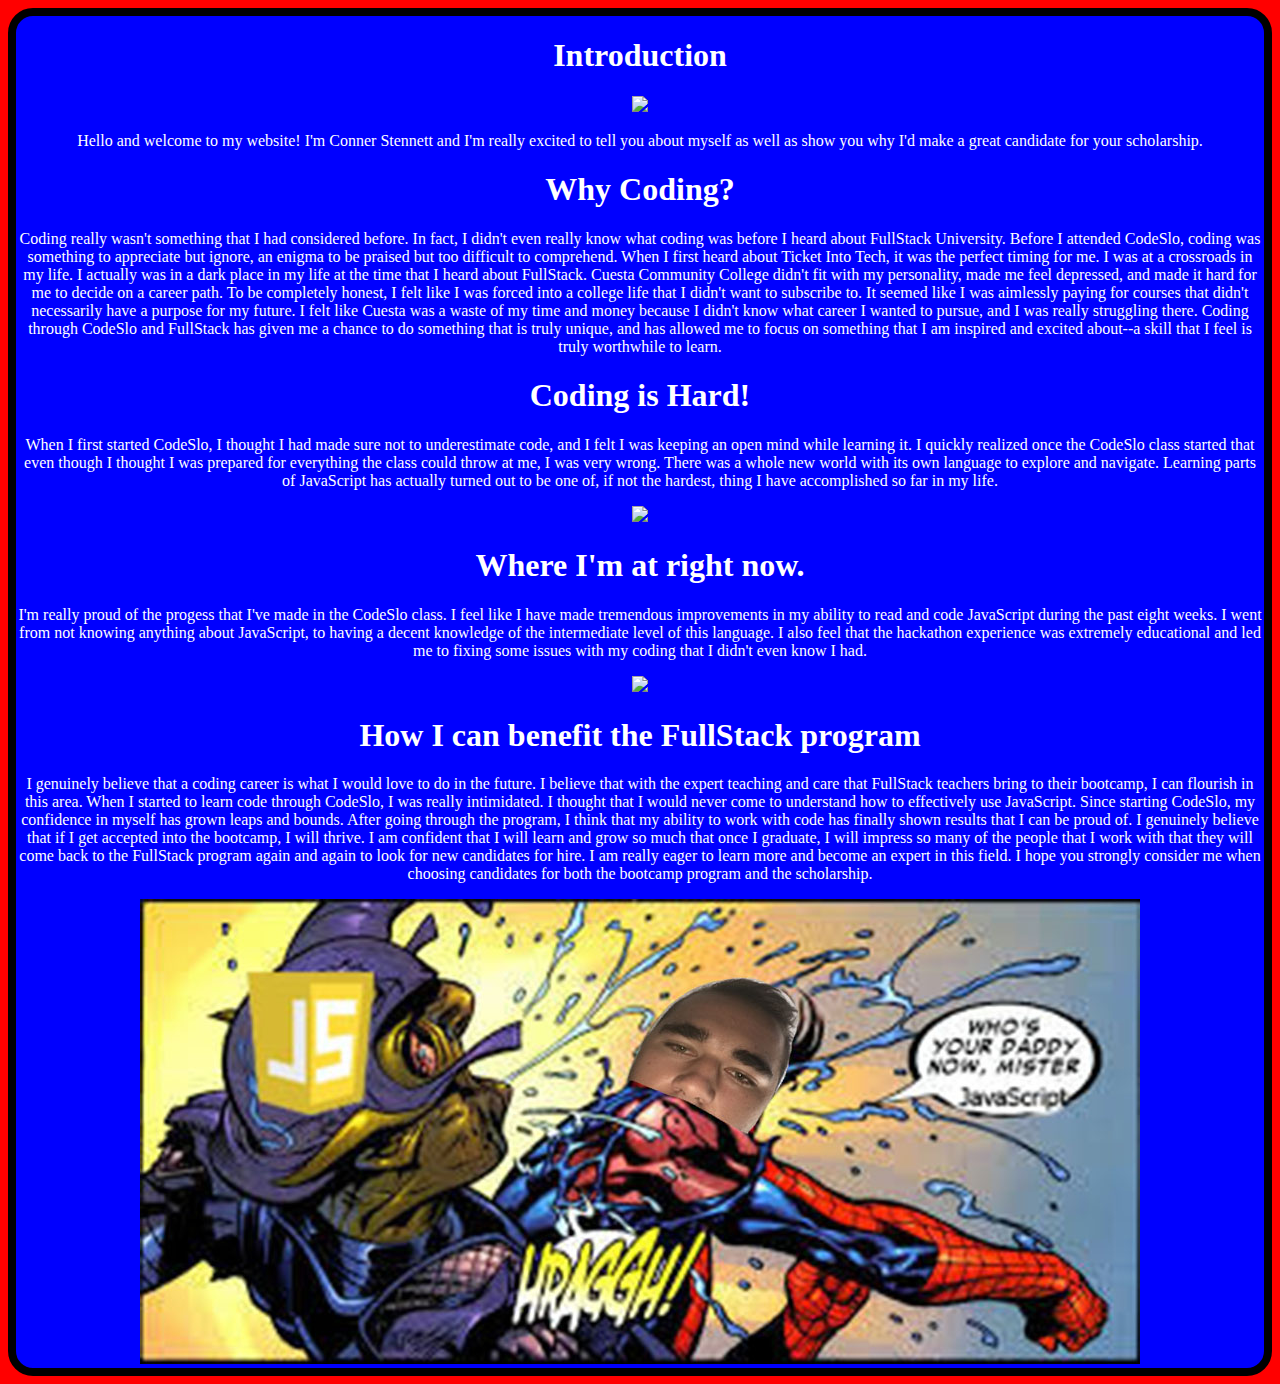
==== commit b07702d0: "Rename website.html to index.html" ====
--- a/index.html
+++ b/index.html
@@ -1,22 +1,70 @@
 <!DOCTYPE html>
-<head> 
- <link rel="stylesheet" href="style.css">
- <title>Contacts</title>
- </head>
- <body>
-  <div id="hDiv">
-    <h1 class="firstHeader">Contact List</h1>
-<h2 class="secondHeader">Created by the Dying Bayonets</h2>
-  </div>
-    <table id="mainTable">
-        <tr>
-                <th class="firstH">Picture</th>
-                <th class="secondH">Name</th>
-                <th class="thirdH">Company</th>
-                <th class="fourthH">Email</th>
-                <th class="fifthH">Phone</th>
-                <th class="sixthH">Address</th>   
-        </tr>
-    </table>
-    <script src="main.js"></script>
- </body>
+
+<head>
+    <title>Welcome To The Website!</title>
+    <link rel="stylesheet" href="website.css">
+</head>
+
+<body class="coolBackground">
+    <div class="dongus">
+        <h1 class="mingus">Introduction</h1>
+        <img src="majestic me.jpg" id="imCool">
+        <p class="mingus">Hello and welcome to my website! I'm Conner Stennett and I'm really excited to tell you about myself as well as show
+            you why I'd make a great candidate for your scholarship. </p>
+
+
+
+        <h1 class="mingus">Why Coding?</h1>
+        <p class="mingus">Coding really wasn't something that I had considered before. In fact, I didn't even really know what coding was before
+            I heard about FullStack University. Before I attended CodeSlo, coding was something to appreciate but ignore,
+            an enigma to be praised but too difficult to comprehend. When I first heard about Ticket Into Tech, it was the
+            perfect timing for me. I was at a crossroads in my life. I actually was in a dark place in my life at the time
+            that I heard about FullStack. Cuesta Community College didn't fit with my personality, made me feel depressed,
+            and made it hard for me to decide on a career path. To be completely honest, I felt like I was forced into a
+            college life that I didn't want to subscribe to. It seemed like I was aimlessly paying for courses that didn't
+            necessarily have a purpose for my future. I felt like Cuesta was a waste of my time and money because I didn't
+            know what career I wanted to pursue, and I was really struggling there. Coding through CodeSlo and FullStack
+            has given me a chance to do something that is truly unique, and has allowed me to focus on something that I am
+            inspired and excited about--a skill that I feel is truly worthwhile to learn.
+        </p>
+
+
+
+        <h1 class="mingus">Coding is Hard!</h1>
+        <p class="mingus">When I first started CodeSlo, I thought I had made sure not to underestimate code, and I felt I was keeping an open
+            mind while learning it. I quickly realized once the CodeSlo class started that even though I thought I was prepared
+            for everything the class could throw at me, I was very wrong. There was a whole new world with its own language
+            to explore and navigate. Learning parts of JavaScript has actually turned out to be one of, if not the hardest,
+            thing I have accomplished so far in my life.
+        </p>
+        <img src="scholarship photoshop better.jpg" id="beatUpCoder">
+
+
+
+        <h1 class="mingus">Where I'm at right now.</h1>
+        <p class="mingus">
+            I'm really proud of the progess that I've made in the CodeSlo class. I feel like I have made tremendous improvements in my
+            ability to read and code JavaScript during the past eight weeks. I went from not knowing anything about JavaScript,
+            to having a decent knowledge of the intermediate level of this language. I also feel that the hackathon experience
+            was extremely educational and led me to fixing some issues with my coding that I didn't even know I had.
+        </p>
+        <img src="High Order Stuff.jpg" id="yeeted">
+
+
+
+        <h1 class="mingus">How I can benefit the FullStack program</h1>
+        <p class="mingus">
+            I genuinely believe that a coding career is what I would love to do in the future. I believe that with the expert teaching
+            and care that FullStack teachers bring to their bootcamp, I can flourish in this area. When I started to learn
+            code through CodeSlo, I was really intimidated. I thought that I would never come to understand how to effectively
+            use JavaScript. Since starting CodeSlo, my confidence in myself has grown leaps and bounds. After going through
+            the program, I think that my ability to work with code has finally shown results that I can be proud of. I genuinely
+            believe that if I get accepted into the bootcamp, I will thrive. I am confident that I will learn and grow so
+            much that once I graduate, I will impress so many of the people that I work with that they will come back to
+            the FullStack program again and again to look for new candidates for hire. I am really eager to learn more and
+            become an expert in this field. I hope you strongly consider me when choosing candidates for both the bootcamp
+            program and the scholarship.
+        </p>
+        <img src="beatUpJavaScript.jpg" id="superMe">
+    </div>
+</body>
--- a/website.css
+++ b/website.css
@@ -0,0 +1,15 @@
+.coolBackground{
+    background-color:red;
+    
+}
+.dongus{
+    border:8px;
+    border-color: solid #89043D;
+    border-style: solid;
+    border-radius: 25px;
+    text-align: center;
+    background-color: blue;
+}
+.mingus{
+color:white;
+}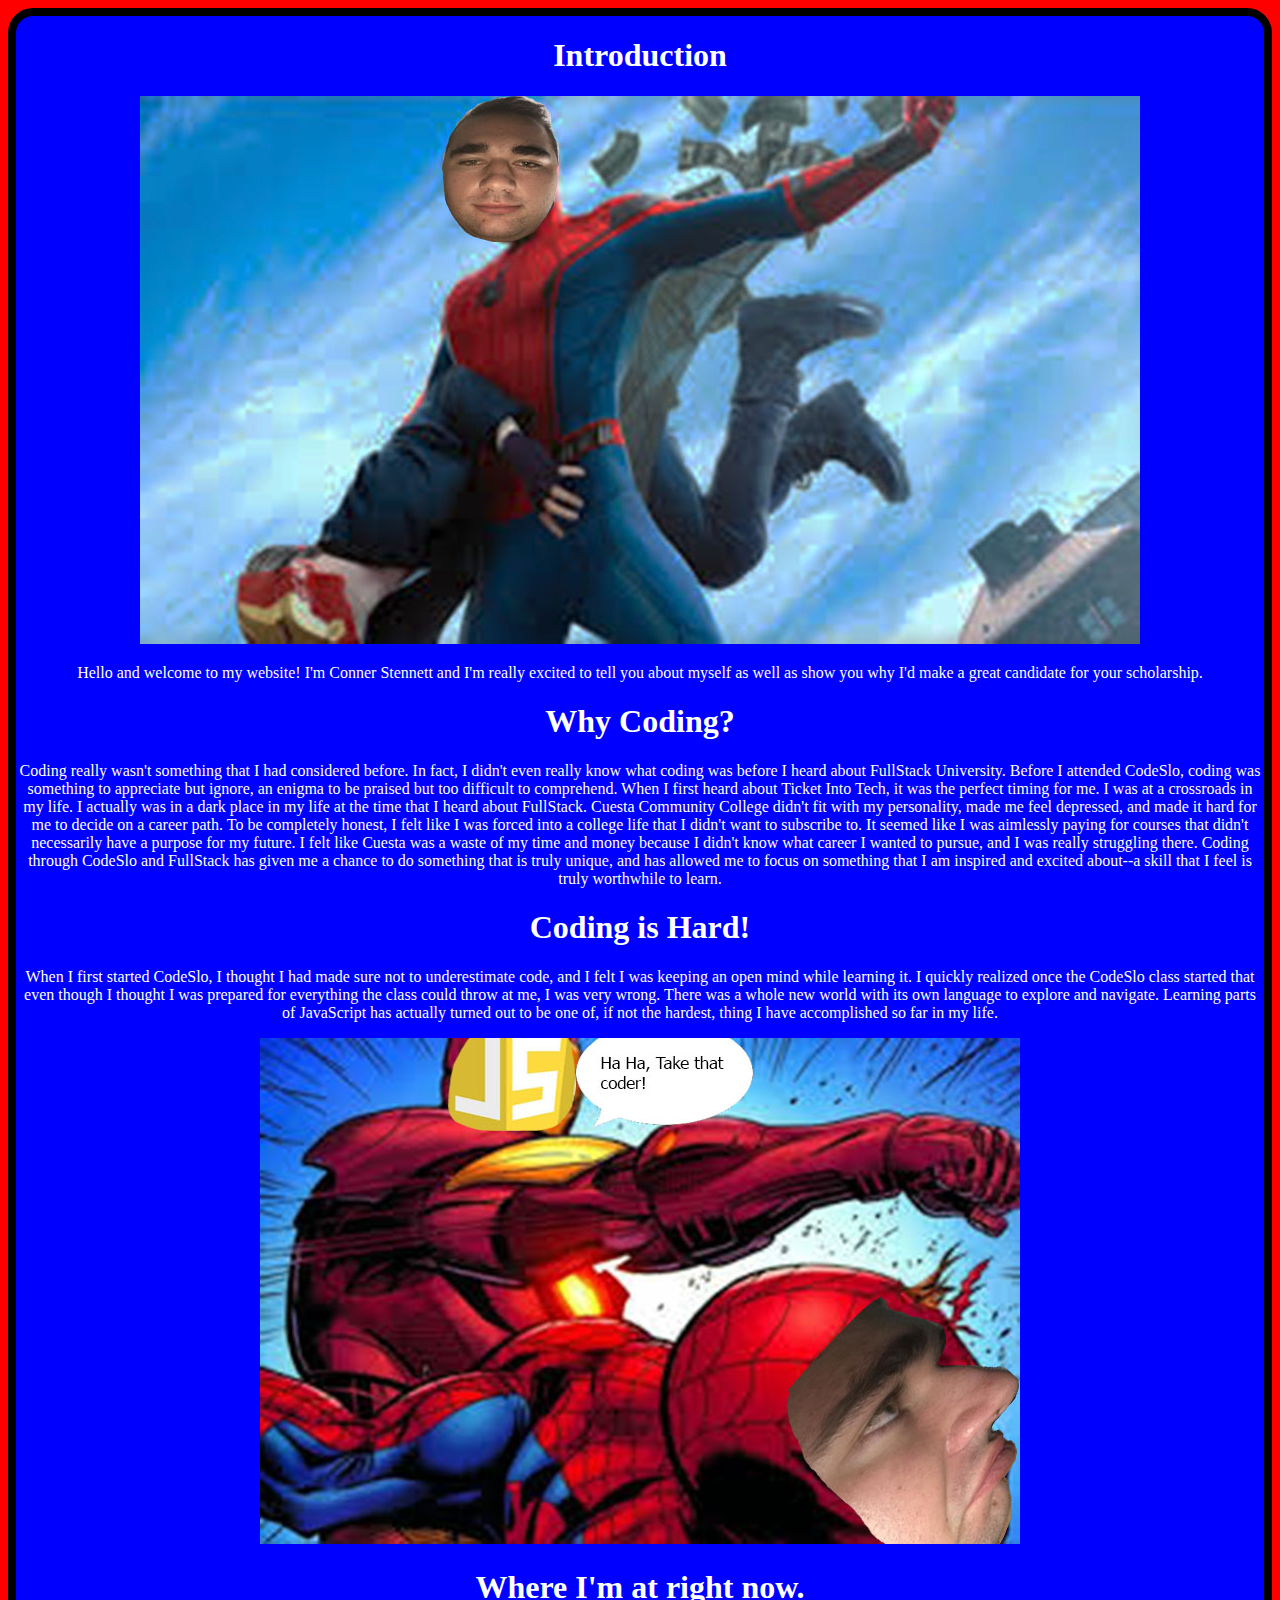
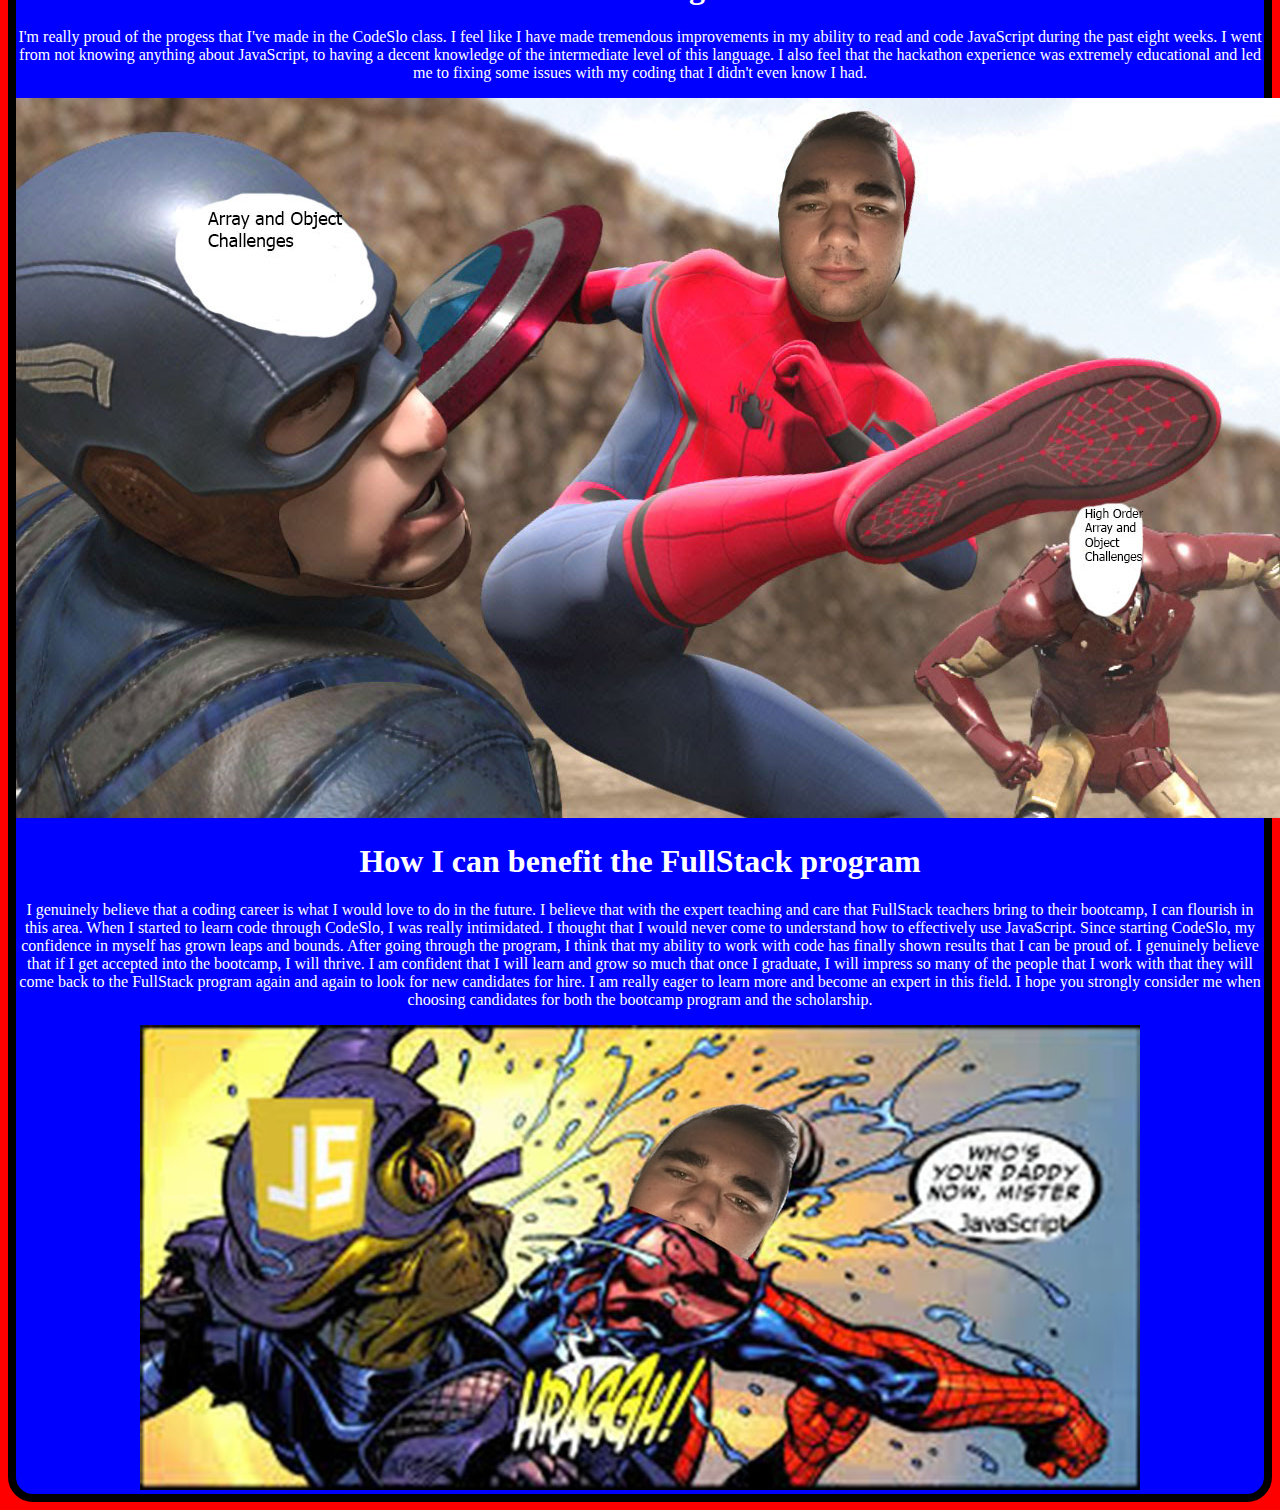
==== commit 5c699897: "Update index.html" ====
--- a/index.html
+++ b/index.html
@@ -8,7 +8,7 @@
 <body class="coolBackground">
     <div class="dongus">
         <h1 class="mingus">Introduction</h1>
-        <img src="majestic me.jpg" id="imCool">
+        <img src="majestic-me.jpg" id="imCool">
         <p class="mingus">Hello and welcome to my website! I'm Conner Stennett and I'm really excited to tell you about myself as well as show
             you why I'd make a great candidate for your scholarship. </p>
 
@@ -37,7 +37,7 @@
             to explore and navigate. Learning parts of JavaScript has actually turned out to be one of, if not the hardest,
             thing I have accomplished so far in my life.
         </p>
-        <img src="scholarship photoshop better.jpg" id="beatUpCoder">
+        <img src="scholarship-photoshop-better.jpg" id="beatUpCoder">
 
 
 
@@ -48,7 +48,7 @@
             to having a decent knowledge of the intermediate level of this language. I also feel that the hackathon experience
             was extremely educational and led me to fixing some issues with my coding that I didn't even know I had.
         </p>
-        <img src="High Order Stuff.jpg" id="yeeted">
+        <img src="High-Order-Stuff.jpg" id="yeeted">
 
 
 
